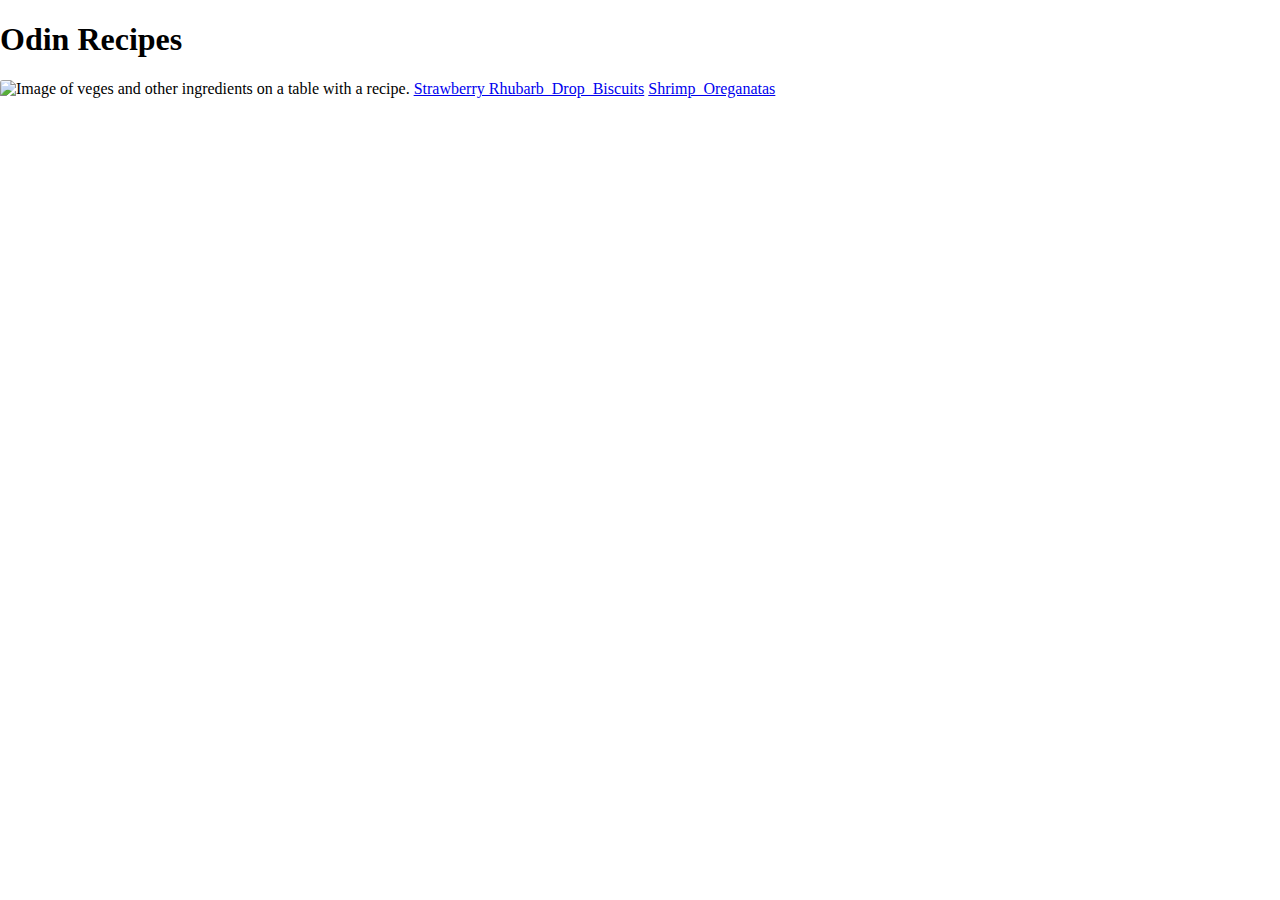
==== index.html @ e6e3a0d3 "create a new project and work on the recipes pages" ====
<!DOCTYPE html>
<html lang="en">
  <head>
    <meta charset="UTF-8" />
    <meta http-equiv="X-UA-Compatible" content="IE=edge" />
    <meta name="viewport" content="width=device-width, initial-scale=1.0" />
    <link rel="stylesheet" href="./style.css" />
    <title>Odin-Recipes</title>
  </head>
  <body>
    <h1>Odin Recipes</h1>

    <img
      src="./images/recipes.png"
      alt="Image of veges and other ingredients on a table with a recipe."
    />

    <a href="./recipes/Shrimp_Oreganata.html"
      >Strawberry Rhubarb_Drop_Biscuits</a
    >

    <a href="./recipes/Strawberry Rhubarb_Drop_Biscuits.html"
      >Shrimp_Oreganatas</a
    >
  </body>
</html>
---- style.css ----
body {
    margin: 0px;
    padding: 0px;
    border: 0px;
    background-image: url("./images/recipes.png");
}

img {
    height: 290px;
    width: 490px;
    border-radius: 3px;
}

.none {
    list-style-type: none;
}
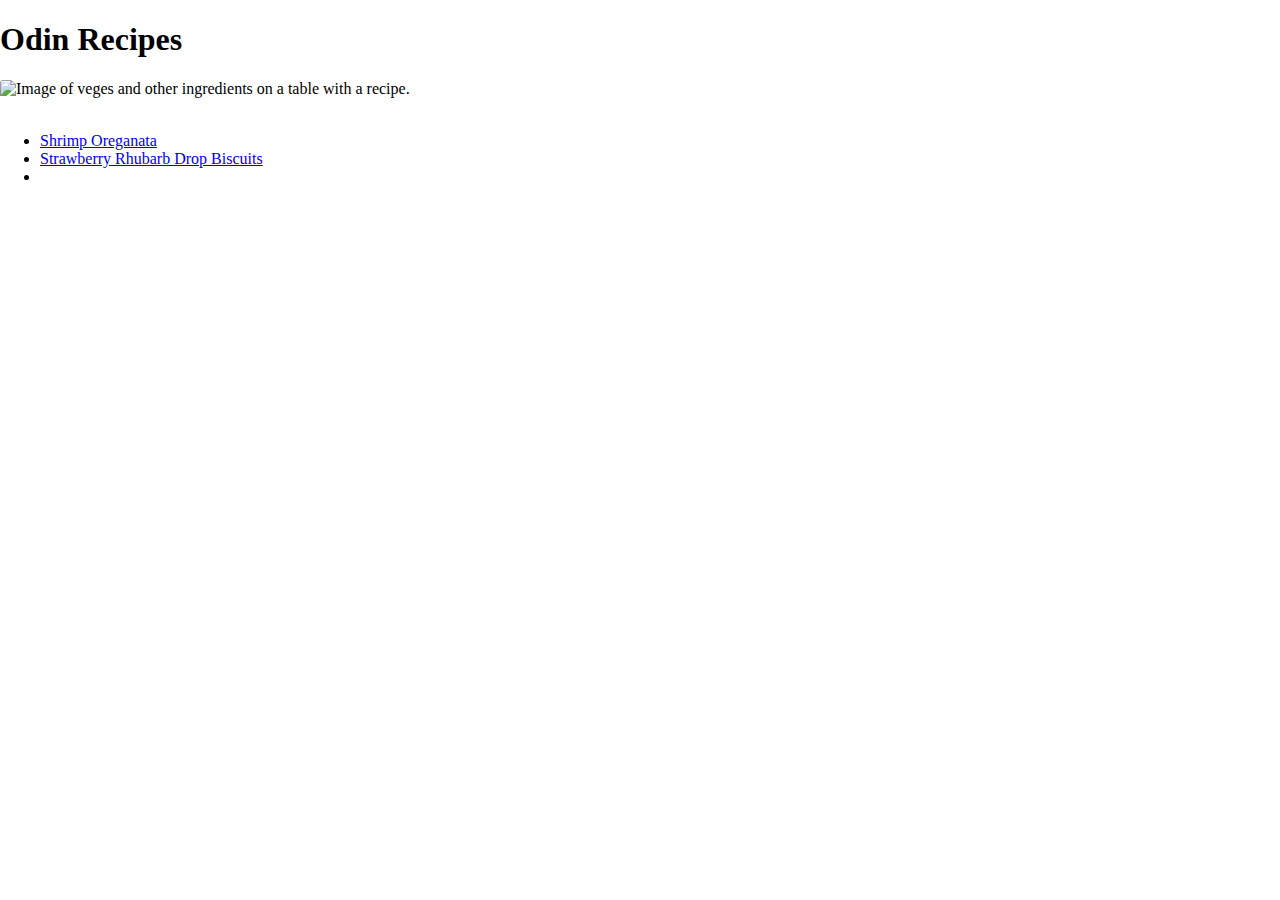
==== commit 91e9376e: "Added a new recipe (Spaghetti Aglio e Olio) to the project" ====
--- a/index.html
+++ b/index.html
@@ -1,4 +1,4 @@
-<!DOCTYPE html>
+<!-- <!DOCTYPE html>
 <html lang="en">
   <head>
     <meta charset="UTF-8" />
@@ -14,13 +14,51 @@
       src="./images/recipes.png"
       alt="Image of veges and other ingredients on a table with a recipe."
     />
+    <br /><br />
 
-    <a href="./recipes/Shrimp_Oreganata.html"
-      >Strawberry Rhubarb_Drop_Biscuits</a
-    >
+    <ul>
+      <li>
+        <a href="./recipes/Shrimp_Oreganata.html">Shrimp Oreganata</a>
+      </li>
+      <li>
+        <a href="./recipes/Strawberry Rhubarb_Drop_Biscuits.html"
+          >Strawberry Rhubarb_Drop_Biscuits</a
+        >
+      </li>
+      <li><a href=""></a></li>
+    </ul>
+  </body>
+</html> -->
 
-    <a href="./recipes/Strawberry Rhubarb_Drop_Biscuits.html"
-      >Shrimp_Oreganatas</a
-    >
+<!DOCTYPE html>
+<html lang="en">
+  <head>
+    <meta charset="UTF-8" />
+    <meta http-equiv="X-UA-Compatible" content="IE=edge" />
+    <meta name="viewport" content="width=device-width, initial-scale=1.0" />
+    <title>Odin Recipes</title>
+    <link rel="stylesheet" href="style.css" />
+  </head>
+  <body>
+    <h1>Odin Recipes</h1>
+
+    <img
+      src="./images/recipes.png"
+      alt="Image of veges and other ingredients on a table with a recipe."
+    /><br /><br />
+
+    <ul>
+      <li>
+        <a href="./recipes/Shrimp_Oreganata.html">Shrimp Oreganata</a>
+      </li>
+      <li>
+        <a href="./recipes/Strawberry_Rhubarb_Drop_Biscuits.html"
+          >Strawberry Rhubarb Drop Biscuits</a
+        >
+      </li>
+      <li>
+        <a href=""></a>
+      </li>
+    </ul>
   </body>
 </html>
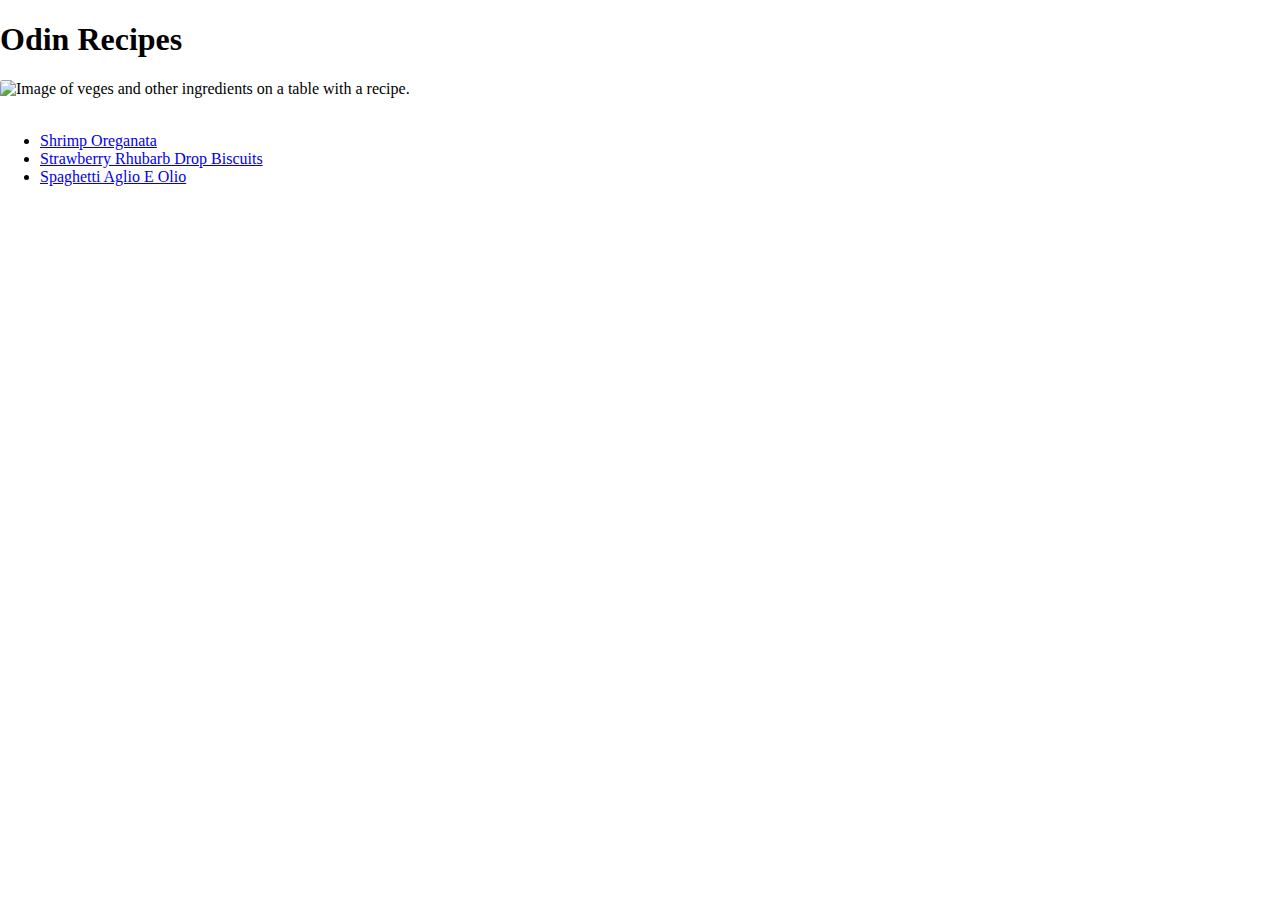
==== commit c7bc22eb: "Add some contents to the file Spaghetti_Aglio_E_Olio.html and corrected some spelling errors" ====
--- a/index.html
+++ b/index.html
@@ -1,42 +1,10 @@
-<!-- <!DOCTYPE html>
-<html lang="en">
-  <head>
-    <meta charset="UTF-8" />
-    <meta http-equiv="X-UA-Compatible" content="IE=edge" />
-    <meta name="viewport" content="width=device-width, initial-scale=1.0" />
-    <link rel="stylesheet" href="./style.css" />
-    <title>Odin-Recipes</title>
-  </head>
-  <body>
-    <h1>Odin Recipes</h1>
-
-    <img
-      src="./images/recipes.png"
-      alt="Image of veges and other ingredients on a table with a recipe."
-    />
-    <br /><br />
-
-    <ul>
-      <li>
-        <a href="./recipes/Shrimp_Oreganata.html">Shrimp Oreganata</a>
-      </li>
-      <li>
-        <a href="./recipes/Strawberry Rhubarb_Drop_Biscuits.html"
-          >Strawberry Rhubarb_Drop_Biscuits</a
-        >
-      </li>
-      <li><a href=""></a></li>
-    </ul>
-  </body>
-</html> -->
-
 <!DOCTYPE html>
 <html lang="en">
   <head>
     <meta charset="UTF-8" />
     <meta http-equiv="X-UA-Compatible" content="IE=edge" />
     <meta name="viewport" content="width=device-width, initial-scale=1.0" />
-    <title>Odin Recipes</title>
+    <title>Home Page Odin Recipes</title>
     <link rel="stylesheet" href="style.css" />
   </head>
   <body>
@@ -57,7 +25,9 @@
         >
       </li>
       <li>
-        <a href=""></a>
+        <a href="./recipes/Spaghetti_Aglio_e_Olio.html"
+          >Spaghetti Aglio E Olio</a
+        >
       </li>
     </ul>
   </body>
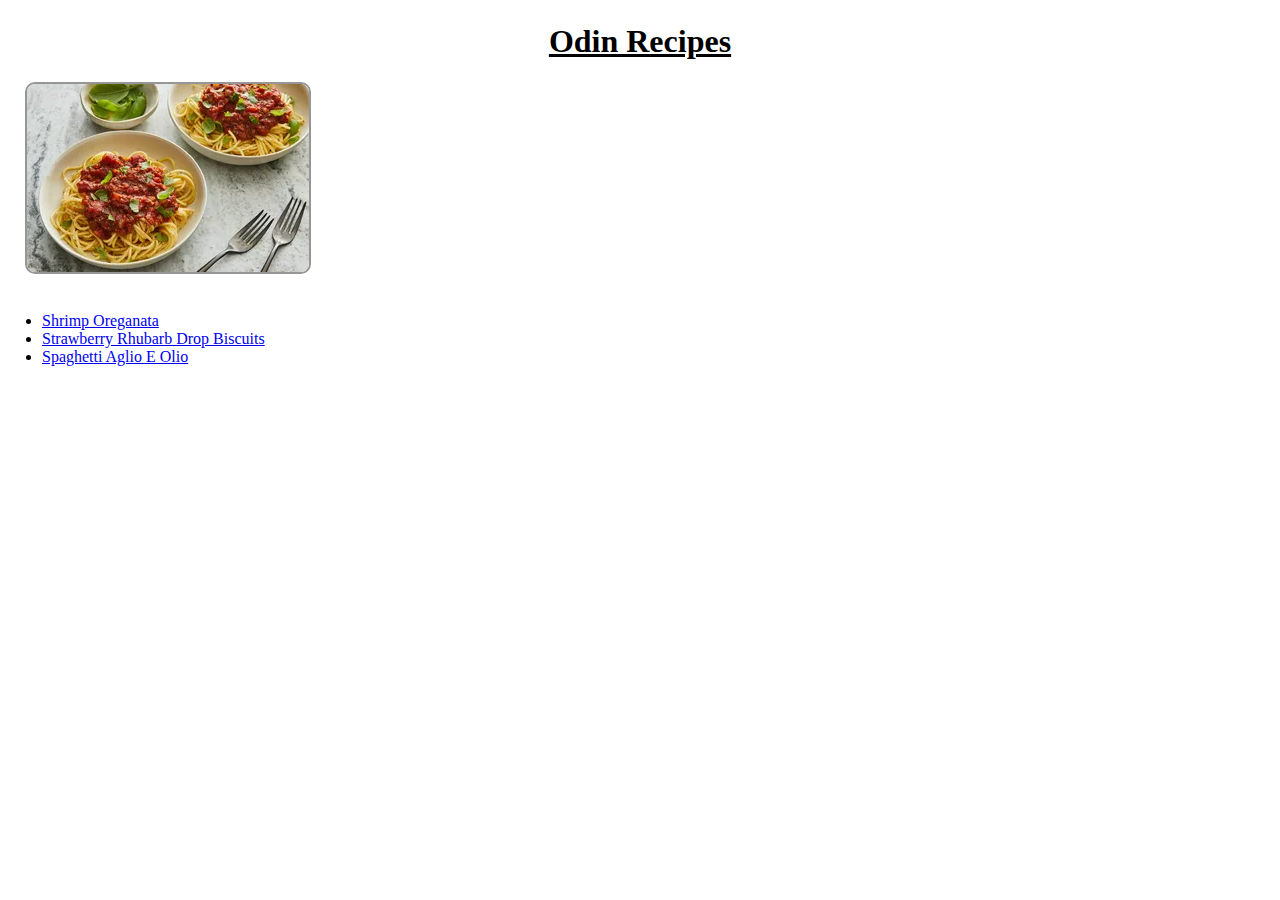
==== commit cad241b7: "Edit style page for recipes and home page in file style.css and recipe-style.css" ====
--- a/index.html
+++ b/index.html
@@ -11,7 +11,8 @@
     <h1>Odin Recipes</h1>
 
     <img
-      src="./images/recipes.png"
+      class="img1"
+      src="./images/Spaghetti Sauce.png"
       alt="Image of veges and other ingredients on a table with a recipe."
     /><br /><br />
 
--- a/style.css
+++ b/style.css
@@ -1,16 +1,19 @@
 body {
     margin: 0px;
-    padding: 0px;
-    border: 0px;
-    background-image: url("./images/recipes.png");
+    padding: 2px;
+    background-image: url(./images/recipes.png);
+    background-size: auto 100vw;
+    background-repeat: no-repeat;
 }
 
-img {
-    height: 290px;
-    width: 490px;
-    border-radius: 3px;
+h1 {
+    font-family: 'Times New Roman', Times, serif;
+    text-align: center;
+    text-decoration: underline;
 }
 
-.none {
-    list-style-type: none;
+.img1 {
+    border: 2px solid rgba(0, 0, 0, 0.411);
+    border-radius: 10px;
+    margin-left: 23px;
 }